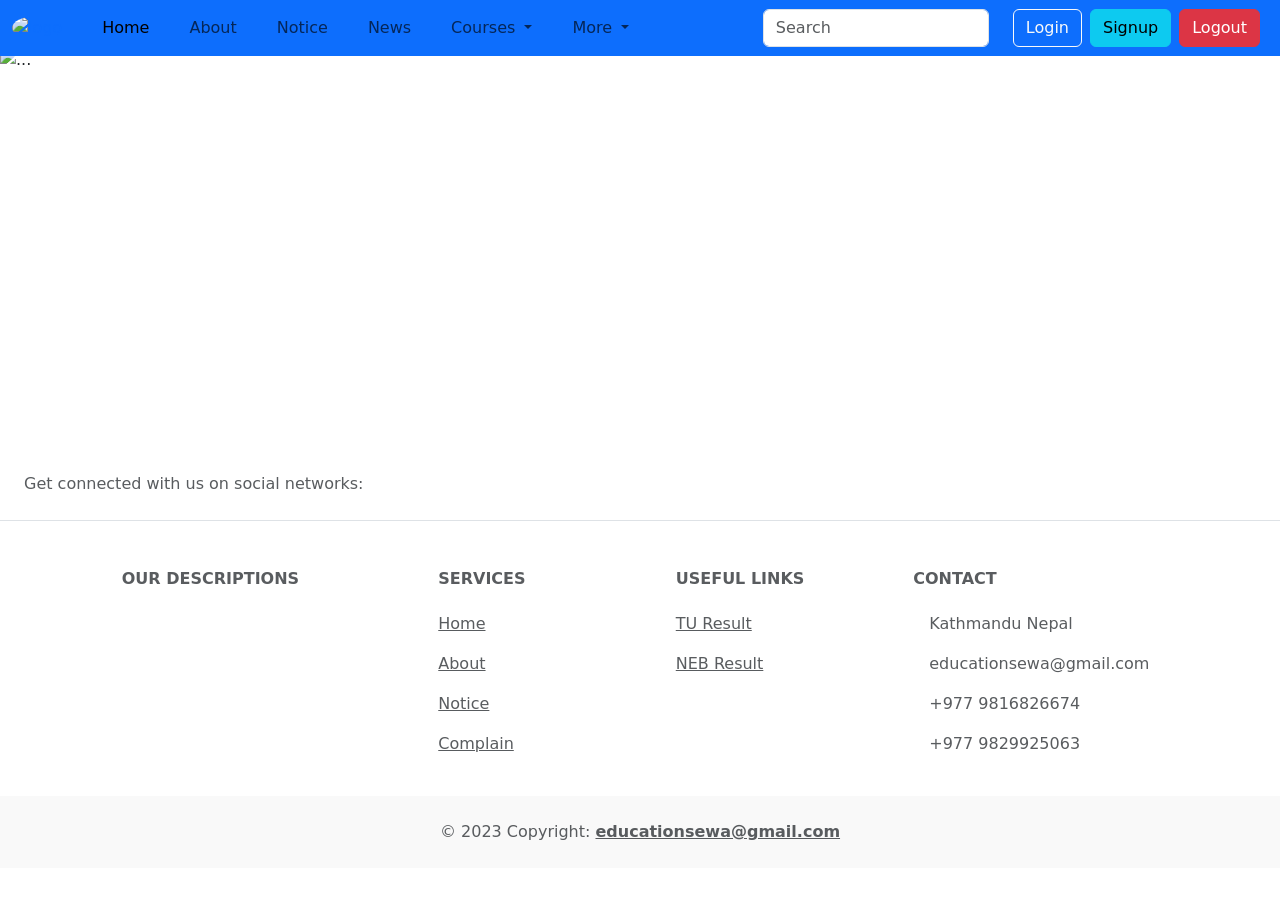
==== index.html @ 9d6cb16a "first commmit" ====
<!DOCTYPE html>
<html lang="en">

<head>
    <meta charset="UTF-8">
    <meta name="viewport" content="width=device-width, initial-scale=1.0">
    <title>Document</title>
    <link href="https://cdn.jsdelivr.net/npm/bootstrap@5.2.3/dist/css/bootstrap.min.css" rel="stylesheet"
        integrity="sha384-rbsA2VBKQhggwzxH7pPCaAqO46MgnOM80zW1RWuH61DGLwZJEdK2Kadq2F9CUG65" crossorigin="anonymous">
    <link rel="stylesheet" href="https://cdn.jsdelivr.net/npm/bootstrap-icons@1.9.1/font/bootstrap-icons.css">

</head>

<body>
    <nav class="navbar navbar-expand-lg navbar-light bg-primary fixed-top">
        <div class="container-fluid">
            <a class="ml-2" href="front.html">
                <img src="img/logo4.png" class="me-3 rounded-circle " alt="logo"
                    style="height:70px;  "><!--adding logo in nav bar-->
                <a class="navbar-brand text-light" href="#"></a>
            </a>
            <button class="navbar-toggler" type="button" data-bs-toggle="collapse"
                data-bs-target="#navbarSupportedContent" aria-controls="navbarSupportedContent" aria-expanded="false"
                aria-label="Toggle navigation">
                <span class="navbar-toggler-icon"></span>
            </button>
            <div class="collapse navbar-collapse" id="navbarSupportedContent">
                <ul class="navbar-nav me-auto mb-2 mb-lg-0">
                    <li class="nav-item">
                        <a class="nav-link active me-4" aria-current="page" href="front.html">Home</a>
                    </li>
                    <li class="nav-item">
                        <a class="nav-link me-4" href="about.html">About</a>
                    </li>
                    <li class="nav-item">
                        <a class="nav-link me-4" href="user_notice.php">Notice</a>
                    </li>
                    <li class="nav-item">
                        <a class="nav-link me-4" href="#">News</a>
                    </li>

                    <li class="nav-item dropdown me-4">
                        <a class="nav-link dropdown-toggle" href="#" id="navbarDropdown" role="button"
                            data-bs-toggle="dropdown" aria-expanded="false">
                            Courses
                        </a>
                        <ul class="dropdown-menu" aria-labelledby="navbarDropdown">
                            <li><a class="dropdown-item" href="bbs.html">BBS</a></li>
                            <li><a class="dropdown-item" href="#">BBA</a></li>
                            <li><a class="dropdown-item" href="#">BSc.CSIT</a></li>
                            <li><a class="dropdown-item" href="#">B.ed</a></li>
                            <li>
                                <hr class="dropdown-divider">
                            </li>
                            <li><a class="dropdown-item" href="#">Something else here</a></li>
                        </ul>
                    </li>

                    <li class="nav-item dropdown">
                        <a class="nav-link dropdown-toggle" href="#" id="navbarDropdown" role="button"
                            data-bs-toggle="dropdown" aria-expanded="false">
                            More
                        </a>
                        <ul class="dropdown-menu" aria-labelledby="navbarDropdown">
                            <li><a class="dropdown-item" href="complain.html">Complain</a></li>
                            <li><a class="dropdown-item" href="#"></a></li>
                            <li>
                                <hr class="dropdown-divider">
                            </li>
                            <li><a class="dropdown-item" href="#">Contact</a></li>
                        </ul>
                    </li>

                </ul>
                <form class="d-flex">
                    <input class="form-control me-4" type="search" placeholder="Search" aria-label="Search">
                    <form action="user/login.php">
                        <button class="btn btn-outline-light me-2" type="submit">Login</button>
                    </form>
                    <a href="user/signup.php">
                        <button class="btn btn-info me-2" type="submit">Signup</button>
                    </a>
                    <a href="logout.php">
                        <button class="btn btn-danger me-2" type="submit">Logout</button>
                    </a>

                </form>
            </div>
        </div>
    </nav>



    <div id="carouselExampleIndicators" class="carousel slide mt-4 pt-4" data-bs-ride="carousel">
        <div class="carousel-indicators">
            <button type="button" data-bs-target="#carouselExampleIndicators" data-bs-slide-to="0" class="active"
                aria-current="true" aria-label="Slide 1"></button>
            <button type="button" data-bs-target="#carouselExampleIndicators" data-bs-slide-to="1"
                aria-label="Slide 2"></button>
            <button type="button" data-bs-target="#carouselExampleIndicators" data-bs-slide-to="2"
                aria-label="Slide 3"></button>
        </div>
        <div class="carousel-inner">
            <div class="carousel-item active">
                <img src="" class="d-block w-100 d-block w-100" style="height: 400px;" alt="...">
            </div>
            <div class="carousel-item">
                <img src="" class="d-block w-100 d-block w-100" style="height: 400px;" alt="...">
            </div>
            <div class="carousel-item">
                <img src="" class="d-block w-100 d-block w-100" style="height: 400px;" alt="...">
            </div>
        </div>
        <button class="carousel-control-prev" type="button" data-bs-target="#carouselExampleIndicators"
            data-bs-slide="prev">
            <span class="carousel-control-prev-icon" aria-hidden="true"></span>
            <span class="visually-hidden">Previous</span>
        </button>
        <button class="carousel-control-next" type="button" data-bs-target="#carouselExampleIndicators"
            data-bs-slide="next">
            <span class="carousel-control-next-icon" aria-hidden="true"></span>
            <span class="visually-hidden">Next</span>
        </button>
    </div>







    <!-- Footer -->
    <footer class="text-center text-lg-start bg-white text-muted ">
        <!-- Section: Social media -->
        <section class="d-flex justify-content-center justify-content-lg-between p-4 border-bottom">
            <!-- Left -->
            <div class="me-5 d-none d-lg-block">
                <span>Get connected with us on social networks:</span>
            </div>
            <!-- Left -->

            <!-- Right -->
            <div>
                <a href="" class="me-4 link-secondary">
                    <i class="fab fa-facebook-f"></i>
                </a>
                <a href="" class="me-4 link-secondary">
                    <i class="fab fa-twitter"></i>
                </a>
                <a href="" class="me-4 link-secondary">
                    <i class="fab fa-google"></i>
                </a>
                <a href="" class="me-4 link-secondary">
                    <i class="fab fa-instagram"></i>
                </a>
                <a href="" class="me-4 link-secondary">
                    <i class="fab fa-linkedin"></i>
                </a>
                <a href="" class="me-4 link-secondary">
                    <i class="fab fa-github"></i>
                </a>
            </div>
            <!-- Right -->
        </section>
        <!-- Section: Social media -->

        <!-- Section: Links  -->
        <section class="">
            <div class="container text-center text-md-start mt-5">
                <!-- Grid row -->
                <div class="row mt-3">
                    <!-- Grid column -->
                    <div class="col-md-3 col-lg-4 col-xl-3 mx-auto mb-4">
                        <!-- Content -->
                        <h6 class="text-uppercase fw-bold mb-4">
                            <i class="fas fa-gem me-3 text-secondary"></i>Our Descriptions
                        </h6>
                        <p>


                        </p>
                    </div>
                    <!-- Grid column -->

                    <!-- Grid column -->
                    <div class="col-md-2 col-lg-2 col-xl-2 mx-auto mb-4">
                        <!-- Links -->
                        <h6 class="text-uppercase fw-bold mb-4">
                            Services
                        </h6>
                        <p>
                            <a href="#!" class="text-reset">Home</a>
                        </p>
                        <p>
                            <a href="#!" class="text-reset">About</a>
                        </p>
                        <p>
                            <a href="#!" class="text-reset">Notice</a>
                        </p>
                        <p>
                            <a href="#!" class="text-reset">Complain</a>
                        </p>
                    </div>
                    <!-- Grid column -->

                    <!-- Grid column -->
                    <div class="col-md-3 col-lg-2 col-xl-2 mx-auto mb-4">
                        <!-- Links -->
                        <h6 class="text-uppercase fw-bold mb-4">
                            Useful links
                        </h6>
                        <p>
                            <a href="#!" class="text-reset"></a>
                        </p>
                        <p>
                            <a href="https://tuexam.edu.np/" class="text-reset">TU Result</a>
                        </p>
                        <p>
                            <a href="https://neb.ntc.net.np/" class="text-reset">NEB Result</a>
                        </p>
                        <p>
                            <a href="#!" class="text-reset"></a>
                        </p>
                    </div>
                    <!-- Grid column -->

                    <!-- Grid column -->
                    <div class="col-md-4 col-lg-3 col-xl-3 mx-auto mb-md-0 mb-4">
                        <!-- Links -->
                        <h6 class="text-uppercase fw-bold mb-4">Contact</h6>
                        <p><i class="fas fa-home me-3 text-secondary"></i>Kathmandu Nepal</p>
                        <p>
                            <i class="fas fa-envelope me-3 text-secondary"></i>
                            educationsewa@gmail.com
                        </p>
                        <p><i class="fas fa-phone me-3 text-secondary"></i> +977 9816826674</p>
                        <p><i class="fas fa-print me-3 text-secondary"></i> +977 9829925063</p>
                    </div>
                    <!-- Grid column -->
                </div>
                <!-- Grid row -->
            </div>
        </section>
        <!-- Section: Links  -->

        <!-- Copyright -->
        <div class="text-center p-4" style="background-color: rgba(0, 0, 0, 0.025);">
            © 2023 Copyright:
            <a class="text-reset fw-bold" href="#">educationsewa@gmail.com</a>
        </div>
        <!-- Copyright -->
    </footer>
    <!-- Footer -->

    <script src="https://cdn.jsdelivr.net/npm/bootstrap@5.2.3/dist/js/bootstrap.bundle.min.js"
        integrity="sha384-kenU1KFdBIe4zVF0s0G1M5b4hcpxyD9F7jL+jjXkk+Q2h455rYXK/7HAuoJl+0I4"
        crossorigin="anonymous"></script>
</body>

</html>
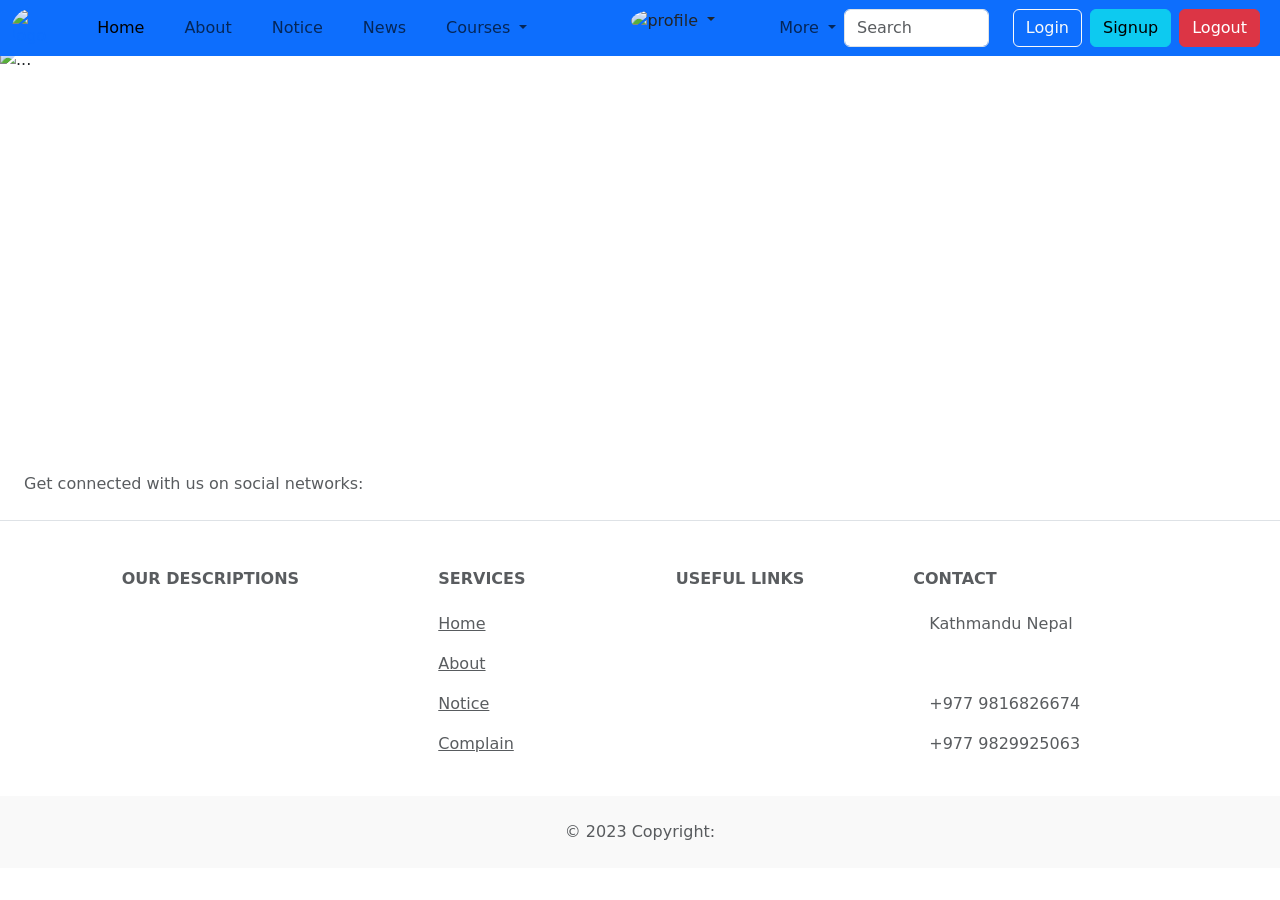
==== commit ddaaac67: "First commit" ====
--- a/index.html
+++ b/index.html
@@ -56,6 +56,23 @@
                         </ul>
                     </li>
 
+                    <div class="dropdown text-end px-5 mx-4">
+                        <a href="#" class="d-block link-dark text-decoration-none dropdown-toggle" data-bs-toggle="dropdown"
+                          aria-expanded="false">
+                          <img
+                            src="https://scontent.fktm3-1.fna.fbcdn.net/v/t39.30808-6/271103927_1568997550126119_8677880284257607924_n.jpg?_nc_cat=111&ccb=1-7&_nc_sid=730e14&_nc_ohc=dii-OuJEvo4AX-q0TjU&_nc_ht=scontent.fktm3-1.fna&oh=00_AfCiqmGkTTRObVFyhyRrPZ21AKVDpeBqkwcVL2VHUkdtkw&oe=64180C0F"
+                            alt="profile" width="40" height="40" class="rounded-circle">
+                        </a>
+                        <ul class="dropdown-menu text-small">
+                          <li><a class="dropdown-item" href="#">Profile</a></li>
+                          <li><a class="dropdown-item" href="#">Settings</a></li>
+                          <li>
+                            <hr class="dropdown-divider">
+                          </li>
+                          <li><a class="dropdown-item" href="#">Sign out</a></li>
+                        </ul>
+                      </div>
+
                     <li class="nav-item dropdown">
                         <a class="nav-link dropdown-toggle" href="#" id="navbarDropdown" role="button"
                             data-bs-toggle="dropdown" aria-expanded="false">
@@ -213,10 +230,10 @@
                             <a href="#!" class="text-reset"></a>
                         </p>
                         <p>
-                            <a href="https://tuexam.edu.np/" class="text-reset">TU Result</a>
-                        </p>
-                        <p>
-                            <a href="https://neb.ntc.net.np/" class="text-reset">NEB Result</a>
+                            <a href="#" class="text-reset"></a>
+                        </p>
+                        <p>
+                            <a href="" class="text-reset"></a>
                         </p>
                         <p>
                             <a href="#!" class="text-reset"></a>
@@ -231,7 +248,7 @@
                         <p><i class="fas fa-home me-3 text-secondary"></i>Kathmandu Nepal</p>
                         <p>
                             <i class="fas fa-envelope me-3 text-secondary"></i>
-                            educationsewa@gmail.com
+                            
                         </p>
                         <p><i class="fas fa-phone me-3 text-secondary"></i> +977 9816826674</p>
                         <p><i class="fas fa-print me-3 text-secondary"></i> +977 9829925063</p>
@@ -246,7 +263,7 @@
         <!-- Copyright -->
         <div class="text-center p-4" style="background-color: rgba(0, 0, 0, 0.025);">
             © 2023 Copyright:
-            <a class="text-reset fw-bold" href="#">educationsewa@gmail.com</a>
+            <a class="text-reset fw-bold" href="#"></a>
         </div>
         <!-- Copyright -->
     </footer>
